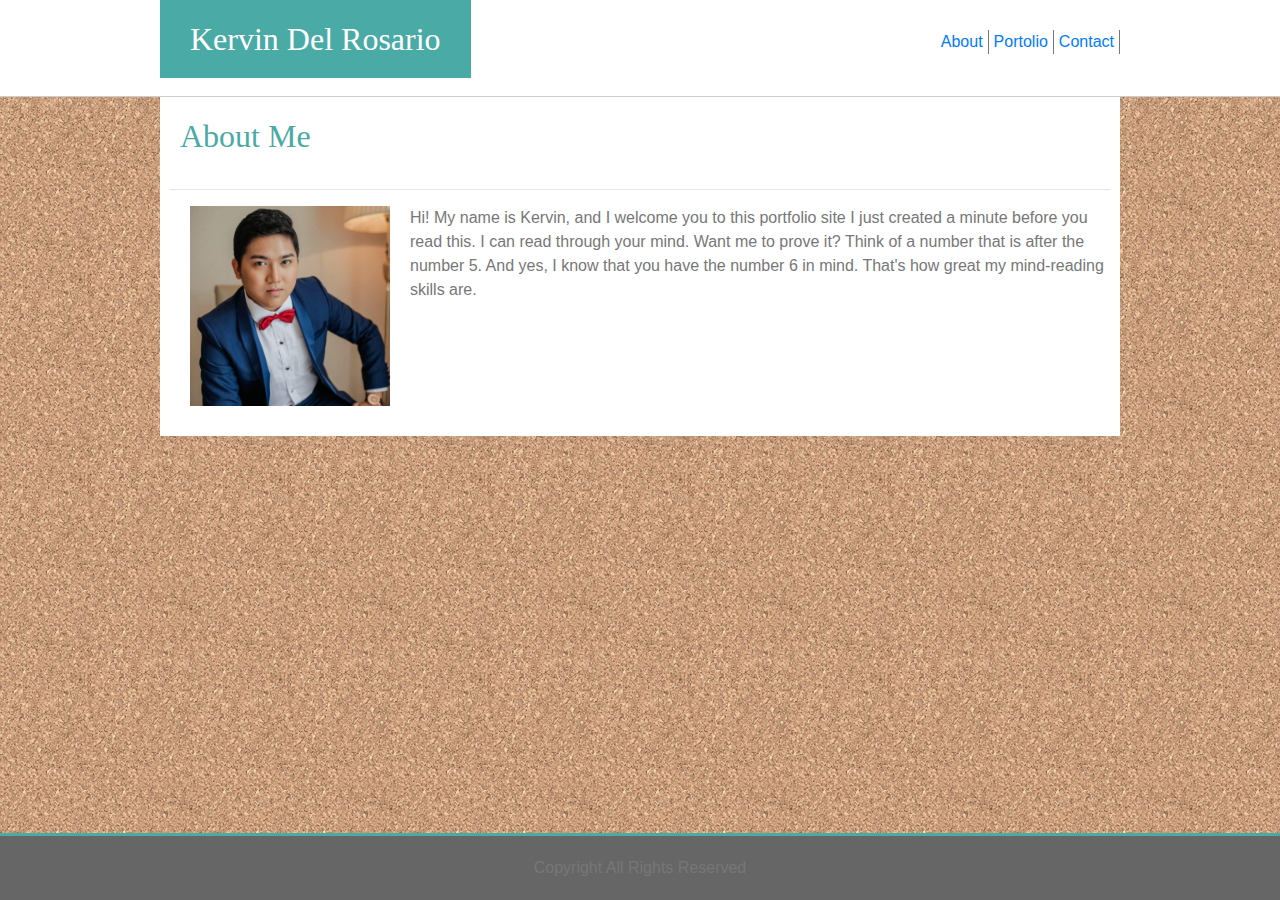
==== index.html @ cff88088 "INITIAL WORKING CODE" ====
<!DOCTYPE html>
<html>

<head>
    <link rel="stylesheet" href="https://stackpath.bootstrapcdn.com/bootstrap/4.3.1/css/bootstrap.min.css"
        integrity="sha384-ggOyR0iXCbMQv3Xipma34MD+dH/1fQ784/j6cY/iJTQUOhcWr7x9JvoRxT2MZw1T" crossorigin="anonymous">
    <link rel="stylesheet" type="text/css" href="assets/css/style.css">

    <meta charset="UTF-8">
    <title>Kervin's Portfolio</title>
</head>

<body>

    <div class="topheader">
        <div class="headercontainer">
            <h1 id="uname">Kervin Del Rosario</h1>
            <section class="hdrRight">
                <div class="hdrContents">
                    <a href="index.html">
                        About
                    </a>
                </div>
                <div class="hdrContents">
                    <a href="portfolio.html">
                        Portolio
                    </a>
                </div>
                <div class="hdrContents">
                    <a href="contact.html">
                        Contact
                    </a>
                </div>
            </section>
        </div>
    </div>

    <div class="divcontents">
        <div class="contentsheader">
            <h2>About Me</h2>
        </div>
        <hr>
        <img id="imgDp" src="assets/images/dp.jpg">
        <p id="txtAbout">
            Hi! My name is Kervin, and I welcome you to this portfolio site I just created a minute before you read
            this. I can read through your mind. Want me to prove it? Think of a number that is after the number 5. And
            yes, I know that you have the number 6 in mind. That's how great my mind-reading skills are.
        </p>
    </div>
    <footer>
        Copyright All Rights Reserved
    </footer>
</body>


</html>
---- assets/css/style.css ----
/* http://meyerweb.com/eric/tools/css/reset/ 
   v2.0 | 20110126
   License: none (public domain)
*/

/* html, body, div, span, applet, object, iframe,
h1, h2, h3, h4, h5, h6, p, blockquote, pre,
a, abbr, acronym, address, big, cite, code,
del, dfn, em, img, ins, kbd, q, s, samp,
small, strike, strong, sub, sup, tt, var,
b, u, i, center,
dl, dt, dd, ol, ul, li,
fieldset, form, label, legend,
table, caption, tbody, tfoot, thead, tr, th, td,
article, aside, canvas, details, embed, 
figure, figcaption, footer, header, hgroup, 
menu, nav, output, ruby, section, summary,
time, mark, audio, video {
	margin: 0;
	padding: 0;
	border: 0;
	font-size: 100%;
	font: inherit;
	vertical-align: baseline;
} */
/* HTML5 display-role reset for older browsers */
/* article, aside, details, figcaption, figure, 
footer, header, hgroup, menu, nav, section {
	display: block;
}
body {
	line-height: 1;
}
ol, ul {
	list-style: none;
}
blockquote, q {
	quotes: none;
}
blockquote:before, blockquote:after,
q:before, q:after {
	content: '';
	content: none;
}
table {
	border-collapse: collapse;
	border-spacing: 0;
} */

/* body{
    margin: 0 300px;

} */

 /* START OF CSS CODE AFTER RESET CSS */

 * {
     box-sizing: border-box;
 }

 a{
    text-decoration: none;
 }
 
 body{
     background-image: url("../images/cork-board.png");
     margin: 0;
     color: #777777;
     font-family: 'Arial', 'Helvetica Neue', Helvetica, sans-serif;

 }
 h1,h2,h3,h4{
    font-family: 'Georgia', Times, Times New Roman, serif;
 }

#imgDp{
    float: left;
    height: 200px;
    width: 200px;
    margin: 0 20px;
}

.topheader{
    width: 100%;
    height: 97px;
    border-bottom: 1px solid #cccccc;  
    clear: both;  
    background: #ffffff;
    margin: 0 auto;
}

.headercontainer{
    width: 960px;
    margin: 0 auto;
}

.contentsheader{
    color: #4aaaa5;
    padding: 10px;
}

#txtABout{
    float: left;
    display: block;
    /* margin-left: 20px; */
}

.hdrRight{
    /* margin: 15px auto; */
    float: right;
    padding: 30px 0px;
    /* margin-right: 50px; */
}

.hdrContents{
    float: left;
    border-right: 1px solid;
    padding: 0 5px;
}

#uname{
    float: left;
    background: #4aaaa5;
    font-size: 32px;
    padding: 20px 30px;
    color: #ffffff;
    /* margin-left: 50px; */
}

.divcontents{
    padding: 10px 10px 30px 10px;
    width: 960px;
    margin-top: 20px;
    /* margin: 0px 0px 50px; */
    margin: 0 auto;
    /* width: 100%; */
    background: #ffffff;
    clear: both;
    overflow: auto;
}

footer{
    margin: 0;
    width: 100%;
    border-top: 3px solid #4aaaa5;
    background: #666666;
    padding: 20px 40px;
    text-align: center;
    position: absolute;
    bottom: 0px;
    
}

/* SPECIFIC CONTACT HTML CONTENTS */

.contactform{
    background: #ffffff;

}

#inputName,#inputEmail,#inputMessage{
    margin-top: 10px;
}

input, textarea{
    padding: 5px;
    margin-bottom: 10px;
    margin-top: 5px;
    width: 99%;
    resize: vertical;
}

#submit{
    color: #ffffff;
    width: 100px;
    background: #4aaaa5;
}

/* SPECIFIC PORTFOLIO HTML CONTENTS */

td{
    position: relative;
    padding: 20px 30px 0px 0px;

}

/* .lbl-1{
    position: absolute;
    margin-bottom: 30px;
    bottom: 8px;
    left: 10px;
} */

.lblport{
    position: absolute;
    margin-bottom: 30px;
    bottom: 0px;
    /* left: 10px; */
    background: #4aaaa5;
    width: 140px;
    padding: 5px;
    text-align: center;
}

table{
    color: #ffffff;
}
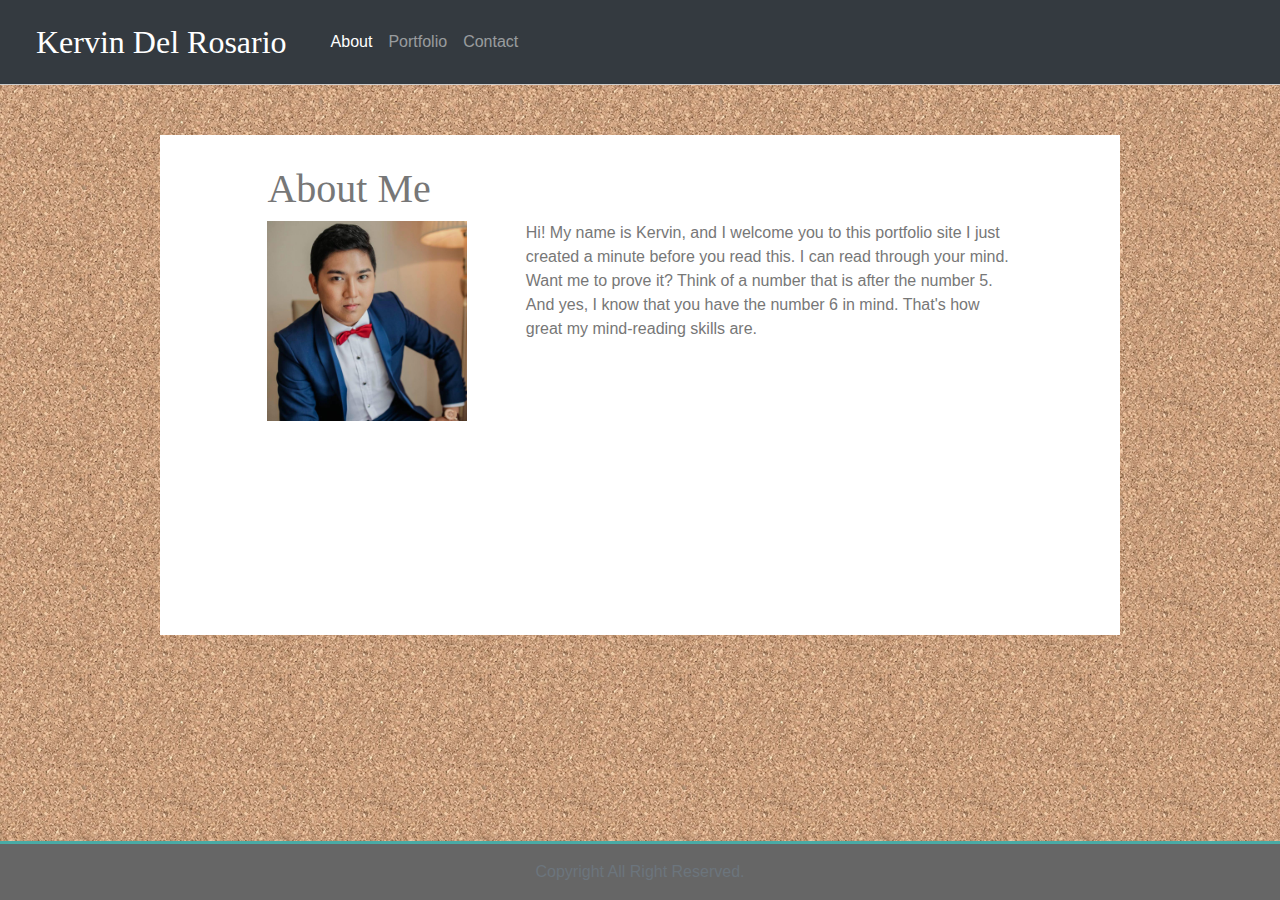
==== commit 64a8b568: "WORKING INDEX AND CONTACT" ====
--- a/index.html
+++ b/index.html
@@ -5,6 +5,17 @@
     <link rel="stylesheet" href="https://stackpath.bootstrapcdn.com/bootstrap/4.3.1/css/bootstrap.min.css"
         integrity="sha384-ggOyR0iXCbMQv3Xipma34MD+dH/1fQ784/j6cY/iJTQUOhcWr7x9JvoRxT2MZw1T" crossorigin="anonymous">
     <link rel="stylesheet" type="text/css" href="assets/css/style.css">
+    <script src="https://code.jquery.com/jquery-3.3.1.slim.min.js"
+        integrity="sha384-q8i/X+965DzO0rT7abK41JStQIAqVgRVzpbzo5smXKp4YfRvH+8abtTE1Pi6jizo"
+        crossorigin="anonymous"></script>
+    <script src="https://cdnjs.cloudflare.com/ajax/libs/popper.js/1.14.7/umd/popper.min.js"
+        integrity="sha384-UO2eT0CpHqdSJQ6hJty5KVphtPhzWj9WO1clHTMGa3JDZwrnQq4sF86dIHNDz0W1"
+        crossorigin="anonymous"></script>
+    <script src="https://stackpath.bootstrapcdn.com/bootstrap/4.3.1/js/bootstrap.min.js"
+        integrity="sha384-JjSmVgyd0p3pXB1rRibZUAYoIIy6OrQ6VrjIEaFf/nJGzIxFDsf4x0xIM+B07jRM"
+        crossorigin="anonymous"></script>
+
+
 
     <meta charset="UTF-8">
     <title>Kervin's Portfolio</title>
@@ -13,9 +24,9 @@
 <body>
 
     <div class="topheader">
-        <div class="headercontainer">
-            <h1 id="uname">Kervin Del Rosario</h1>
-            <section class="hdrRight">
+        <!-- <div class="headercontainer"> -->
+        <!-- <h1 id="uname">Kervin Del Rosario</h1>
+            <nav class="hdrRight">
                 <div class="hdrContents">
                     <a href="index.html">
                         About
@@ -23,7 +34,7 @@
                 </div>
                 <div class="hdrContents">
                     <a href="portfolio.html">
-                        Portolio
+                        Portfolio
                     </a>
                 </div>
                 <div class="hdrContents">
@@ -31,11 +42,31 @@
                         Contact
                     </a>
                 </div>
-            </section>
-        </div>
+            </nav> -->
+        <nav class="navbar navbar-expand-lg navbar-dark bg-dark">
+            <a id="uname" class="navbar-brand" href="index.html">Kervin Del Rosario</a>
+            <button class="navbar-toggler" type="button" data-toggle="collapse" data-target="#navbarNav"
+                aria-controls="navbarNav" aria-expanded="false" aria-label="Toggle navigation">
+                <span class="navbar-toggler-icon"></span>
+            </button>
+            <div class="collapse navbar-collapse" id="navbarNav">
+                <ul class="navbar-nav">
+                    <li class="nav-item active">
+                        <a class="nav-link" href="index.html">About <span class="sr-only">(current)</span></a>
+                    </li>
+                    <li class="nav-item">
+                        <a class="nav-link" href="portfolio.html">Portfolio</a>
+                    </li>
+                    <li class="nav-item">
+                        <a class="nav-link" href="contact.html">Contact</a>
+                    </li>
+                </ul>
+            </div>
+        </nav>
+        <!-- </div> -->
     </div>
 
-    <div class="divcontents">
+    <!-- <div class="divcontents">
         <div class="contentsheader">
             <h2>About Me</h2>
         </div>
@@ -46,9 +77,52 @@
             this. I can read through your mind. Want me to prove it? Think of a number that is after the number 5. And
             yes, I know that you have the number 6 in mind. That's how great my mind-reading skills are.
         </p>
+    </div> -->
+    <!-- <div class="contentbox"> -->
+    <div class="container">
+        <div class="row">
+            <div class="col-sm-1">
+
+            </div>
+            <div class="col-sm-10">
+                <h1>About Me</h1>
+                <div class="row">
+                    <div class="col-sm-4">
+                        <img id="imgDp" src="assets/images/dp.jpg" class="img-responsive">
+                    </div>
+                    <div class="col-sm-8">
+                        <p class="">Hi! My name is Kervin, and I welcome you to this portfolio site I just created a
+                            minute before
+                            you read
+                            this. I can read through your mind. Want me to prove it? Think of a number that is after
+                            the
+                            number 5. And
+                            yes, I know that you have the number 6 in mind. That's how great my mind-reading skills
+                            are.
+                        </p>
+                    </div>
+                </div>
+            </div>
+            <!-- <div class="col-sm-3">
+                <div class="card mt-2" style="width: 18rem;">
+                    <div class="card-body">
+                        <h5 class="card-title">Other Social Accounts</h5>
+                        <h6 class="card-subtitle mb-2 text-muted">Card subtitle</h6>
+                        <p class="card-text">Some quick example text to build on the card title and make up the bulk of
+                            the card's content.</p>
+                    </div>
+                </div>
+            </div> -->
+        </div>
     </div>
-    <footer>
+    <!-- </div> -->
+    <!-- <footer>
         Copyright All Rights Reserved
+    </footer> -->
+    <footer class="footer mt-auto py-3">
+        <!-- <div class="container"> -->
+        <span class="text-muted">Copyright All Right Reserved.</span>
+        <!-- </div> -->
     </footer>
 </body>
 
--- a/assets/css/style.css
+++ b/assets/css/style.css
@@ -61,7 +61,7 @@
  a{
     text-decoration: none;
  }
- 
+
  body{
      background-image: url("../images/cork-board.png");
      margin: 0;
@@ -73,16 +73,31 @@
     font-family: 'Georgia', Times, Times New Roman, serif;
  }
 
+ .container{
+    background: #ffffff;
+    padding: 30px;
+    width: 960px;
+    height: 500px;
+    /* margin-top: 20px; */
+    /* margin: 0px 0px 50px; */
+    margin: 50px auto;
+    /* width: 100%; */
+    background: #ffffff;
+    clear: both;
+    overflow: auto;
+ }
+
 #imgDp{
-    float: left;
-    height: 200px;
-    width: 200px;
-    margin: 0 20px;
+    /* float: left; */
+    height: auto;
+    max-width: 200px;
+    /* display: block; */
+    /* margin: 0 20px; */
 }
 
 .topheader{
     width: 100%;
-    height: 97px;
+    height: auto;
     border-bottom: 1px solid #cccccc;  
     clear: both;  
     background: #ffffff;
@@ -118,21 +133,29 @@
     padding: 0 5px;
 }
 
-#uname{
+/* #uname{
     float: left;
     background: #4aaaa5;
     font-size: 32px;
     padding: 20px 30px;
     color: #ffffff;
-    /* margin-left: 50px; */
-}
+    /* margin-left: 50px; */ /*
+} */
+#uname {
+    float: left;
+    font-size: 32px;
+    padding: 10px 20px;
+    color: #ffffff;
+    font-family: 'Georgia', Times, Times New Roman, serif;
+}
+
 
 .divcontents{
     padding: 10px 10px 30px 10px;
     width: 960px;
-    margin-top: 20px;
+    /* margin-top: 20px; */
     /* margin: 0px 0px 50px; */
-    margin: 0 auto;
+    margin: 50px auto;
     /* width: 100%; */
     background: #ffffff;
     clear: both;
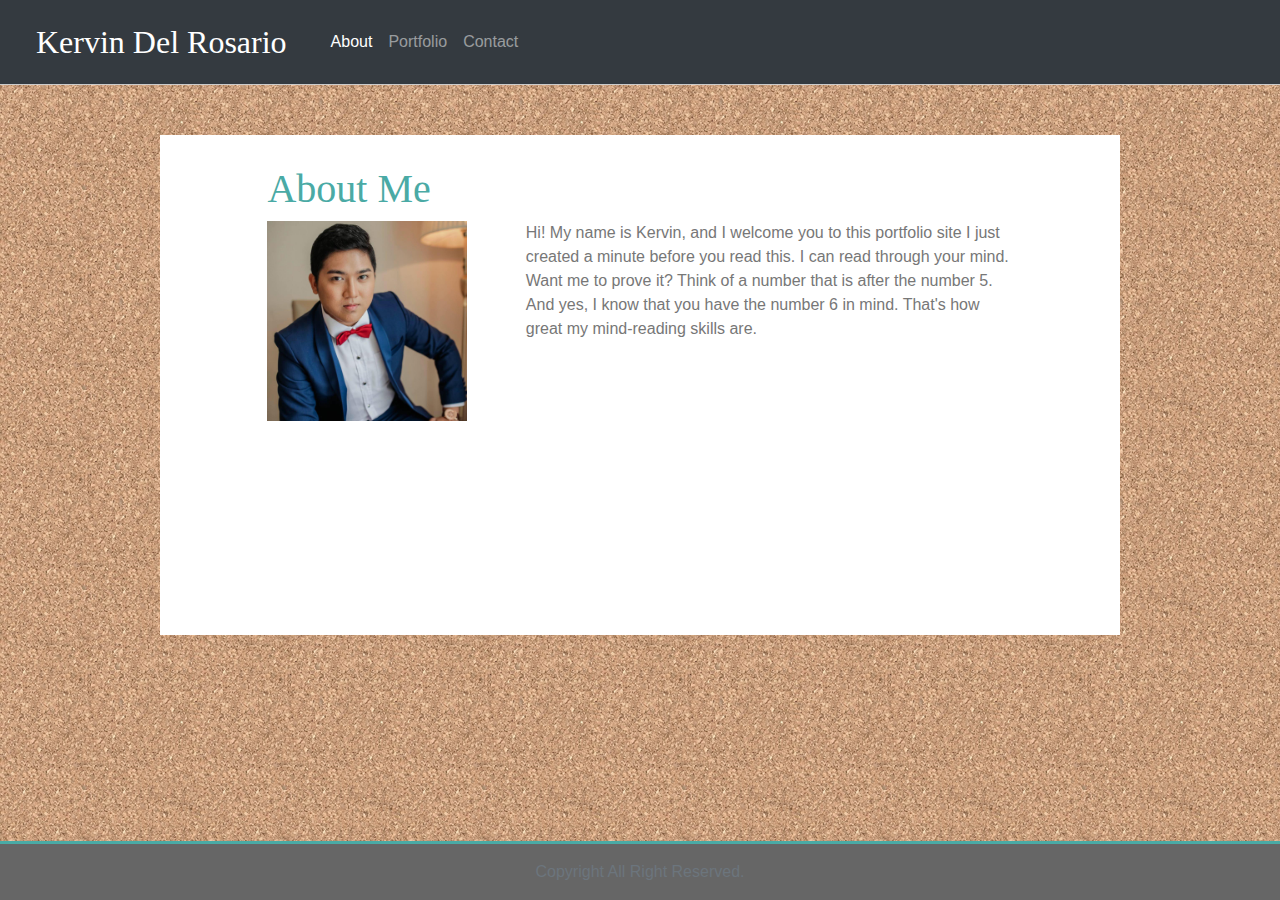
==== commit 93d2f2c8: "FIXED MAX-WIDTH FOR CONTAINER" ====
--- a/index.html
+++ b/index.html
@@ -85,7 +85,7 @@
 
             </div>
             <div class="col-sm-10">
-                <h1>About Me</h1>
+                <h1 class="contentsheader">About Me</h1>
                 <div class="row">
                     <div class="col-sm-4">
                         <img id="imgDp" src="assets/images/dp.jpg" class="img-responsive">
--- a/assets/css/style.css
+++ b/assets/css/style.css
@@ -76,7 +76,7 @@
  .container{
     background: #ffffff;
     padding: 30px;
-    width: 960px;
+    max-width: 960px;
     height: 500px;
     /* margin-top: 20px; */
     /* margin: 0px 0px 50px; */
@@ -111,7 +111,7 @@
 
 .contentsheader{
     color: #4aaaa5;
-    padding: 10px;
+    padding: 0px;
 }
 
 #txtABout{
